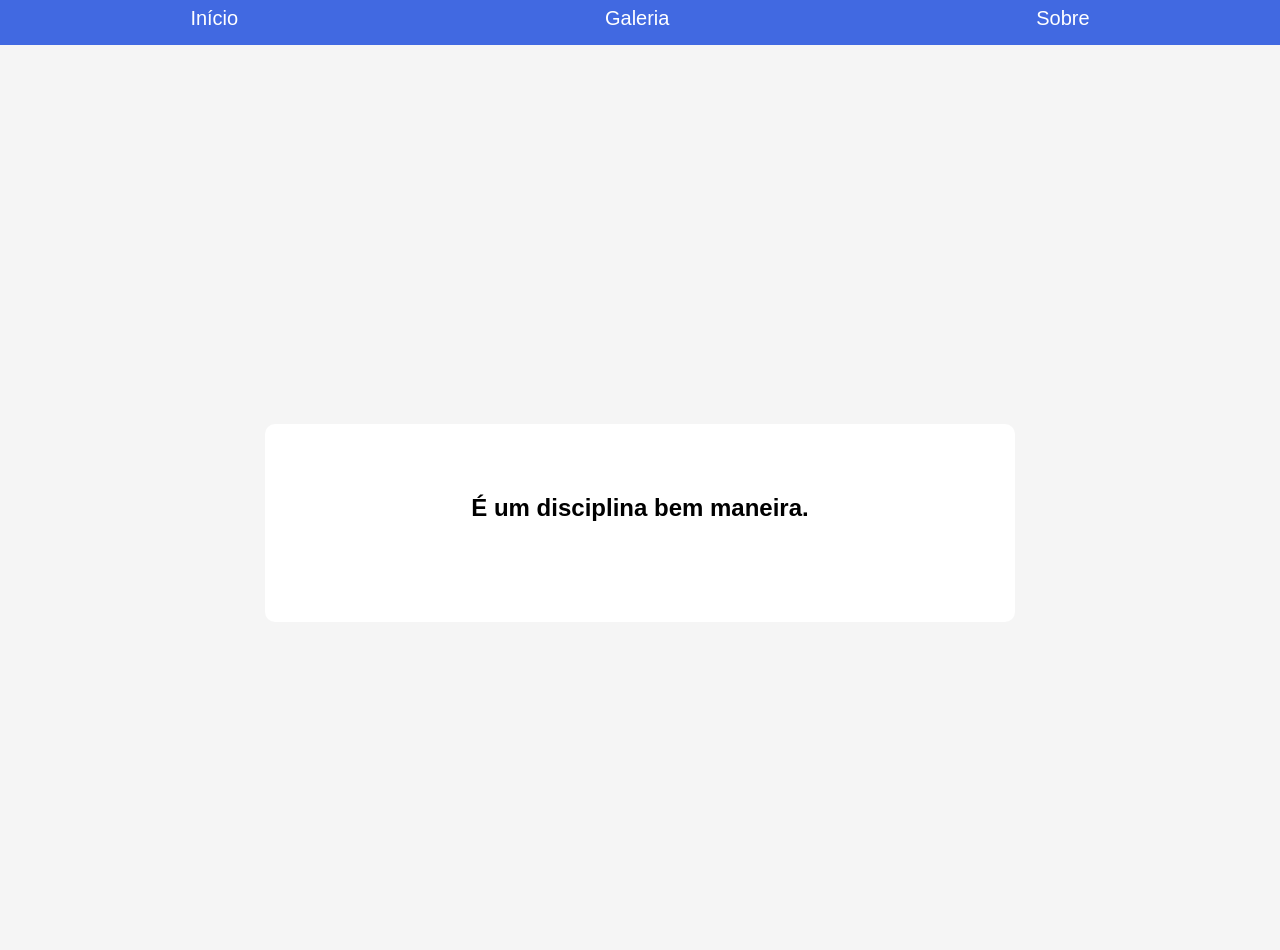
==== about.html @ db40cb55 "feat: adiciona página sobre" ====
<!DOCTYPE html>
<html>
    <head>
        <meta charset="UTF-8"/>
        <title>Disciplina de GC - HOME</title>
        <link rel="stylesheet" href="assets/css/style.css">
        <link rel="shortcut icon" href="assets/img/icon-gc.png" type="image/x-icon">
    </head>
    <body>
        <header class="cabecalho">
            <nav class="nav-bar">
                <ul>
                    <li><a href="index.html">Início</a></li>
                    <li><a href="gallery.html">Galeria</a></li>
                    <li><a href="about.html">Sobre</a></li>
                </ul>
            </nav>
        </header>
        <main>
            <section class="conteudo-bem-vindo">
                <div class="titulo-conteudo">
                    <h1>É um disciplina bem maneira.</h1>
                </div>
            </section>
        </main>
    </body>
</html>
---- assets/css/style.css ----
* {
    margin: 0;
    padding: 0;
    box-sizing: border-box;
    list-style: none;
	text-decoration: none;
    font-family: Arial, Helvetica, sans-serif;
}

body {
    background-color: #f5f5f5;
}

main {
    width: 100%;
    height: 95vh;
    display: flex;
    padding: 10px;
    justify-content: center;
    align-items: center;
}


.conteudo-bem-vindo {
    width: 750px;
    padding: 50px;
    border-radius: 10px;
    background-color: #ffffff;
}

.conteudo-bem-vindo h1 {
    margin-bottom: 20px;
}

.conteudo-bem-vindo p {
    text-align: justify;
    margin-bottom: 10px;
    text-indent: 20px;
}

.conteudo-bem-vindo .titulo-conteudo {
    display: flex;
    justify-content: center;
    align-items: center;
}

.cabecalho {
    width: 100%;
	height: 5vh;
	background-color: #4169E1;
	font-size: 20px;
	padding: 7px;
    margin-bottom: 50px;
}

.cabecalho nav ul {
	display: flex;
	justify-content: space-around;
}

.cabecalho nav ul a {
    color: #ffffff;
}

.cabecalho nav ul a:hover {
    color:#000000;
    transition: 0.5s;
}

.titulo-conteudo {
    margin-bottom: 30px;
    margin-top: 20px;
    display: flex;
    justify-content: center;
    align-items: center;
}

.conteudo-image-links {
    display: flex;
    justify-content: center;
}

.conteudo-image-links ul li {
    margin-bottom: 10px;
}

.conteudo-image-links ul li a {
    font-size: 20px;
    color: #000000;
}

.conteudo-image-links ul li a:hover {
    color: #696969;
}

.conteudo-image {
    display: flex;
    justify-content: center;
    align-items: center;
    margin-bottom: 10px;
}

.conteudo-image figure img{
    width: 400px;
}

.conteudo-redirecionamento {
    display: flex;
    justify-content: center;
    align-items: center;
}

.conteudo-redirecionamento a {
    font-size: 18px;
    color: #000000;
}

.conteudo-redirecionamento a:hover {
    color: #696969;
}

.about-image {
    display: flex;
    justify-content: center;
    align-items: center;
}

.about-image figure img {
    width: 300px;
}

.box_img {
    width: 300px;
    height: 300px;
    overflow: hidden;
    margin: 25px;
}

.size_img {
    height: 100%;
    cursor: pointer;
    transition: all linear 0.5s;
}

.img-box {
    display: flex;
    justify-content: center;
    flex-wrap: wrap;
}

.size_img:hover {
    filter: grayscale(100%);
    transform: scale(1.1);
}

#img_janela {
    width: 65vw;
}

.janela{
    width: 100vw;
    height: 100vh;
    background-color: rgba(0, 0, 0, .7);
    position: fixed;
    visibility: hidden;
    z-index: 1;
    opacity: 0;
    transition: visibility 0.8s linear,opacity 0.5s linear;
}

.janela_content {
    display: flex;
    justify-content: center;
    align-items: center;
    height: 100vh;
}

#btn_close {
    color: white;
    background-color: black;
    position:fixed;
    top: 10px;
    right: 10px;
    padding: 3px 10px;
    padding-right: 20px;
    font-size: 20px;
    border: solid 1px white;
    box-sizing: border-box;
    text-align: center;
    width: 5px;
    cursor: pointer;
}

.janela_ativa {
    visibility: visible;
    opacity: 1;
}
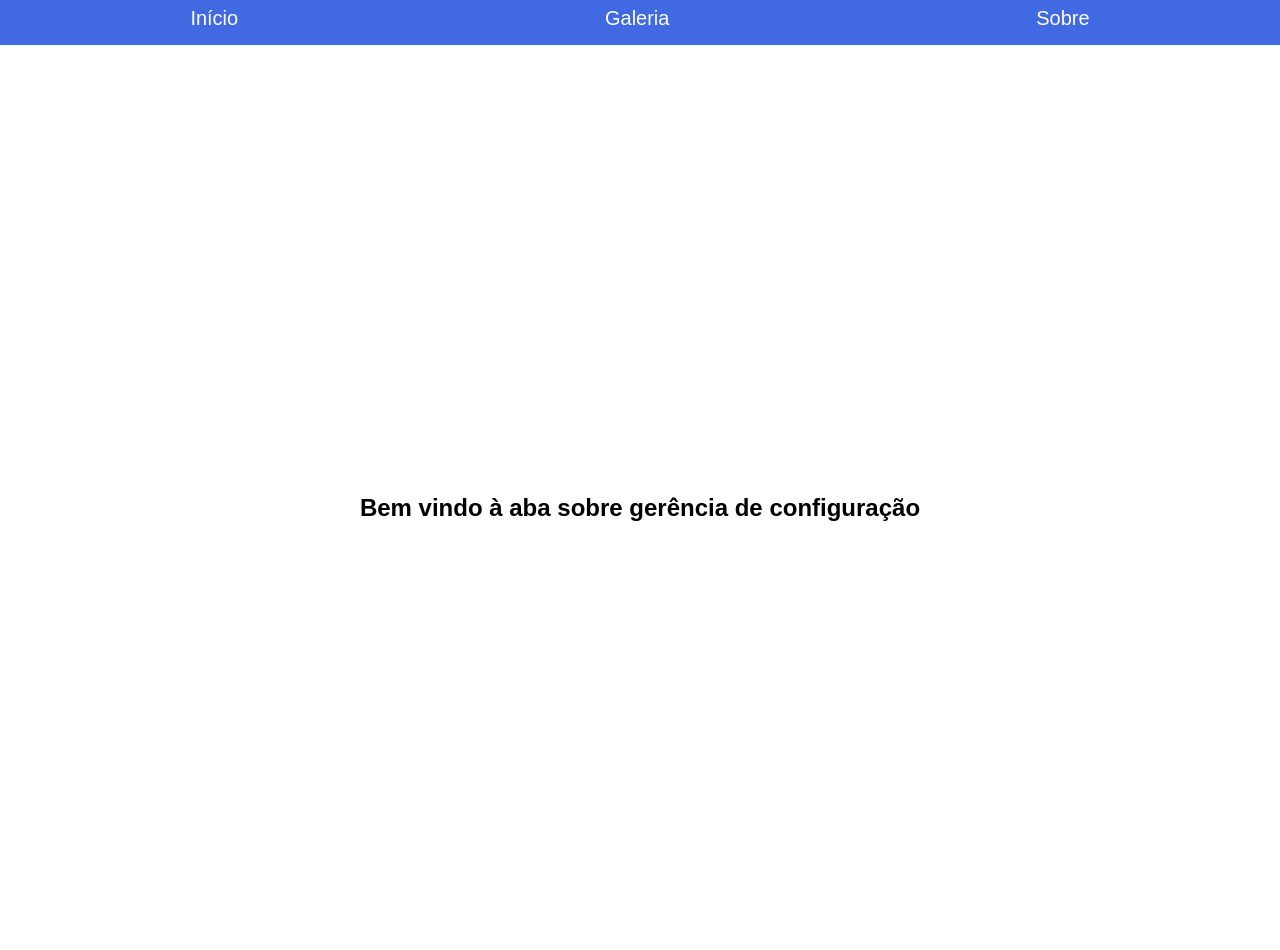
==== commit 09c6b8e4: "alteracoes na cor do body pra ficar igual, e no sobre" ====
--- a/about.html
+++ b/about.html
@@ -19,7 +19,7 @@
         <main>
             <section class="conteudo-bem-vindo">
                 <div class="titulo-conteudo">
-                    <h1>É um disciplina bem maneira.</h1>
+                    <h1>Bem vindo à aba sobre gerência de configuração</h1>
                 </div>
             </section>
         </main>
--- a/assets/css/style.css
+++ b/assets/css/style.css
@@ -8,7 +8,7 @@
 }
 
 body {
-    background-color: #f5f5f5;
+    background-color: white;
 }
 
 main {
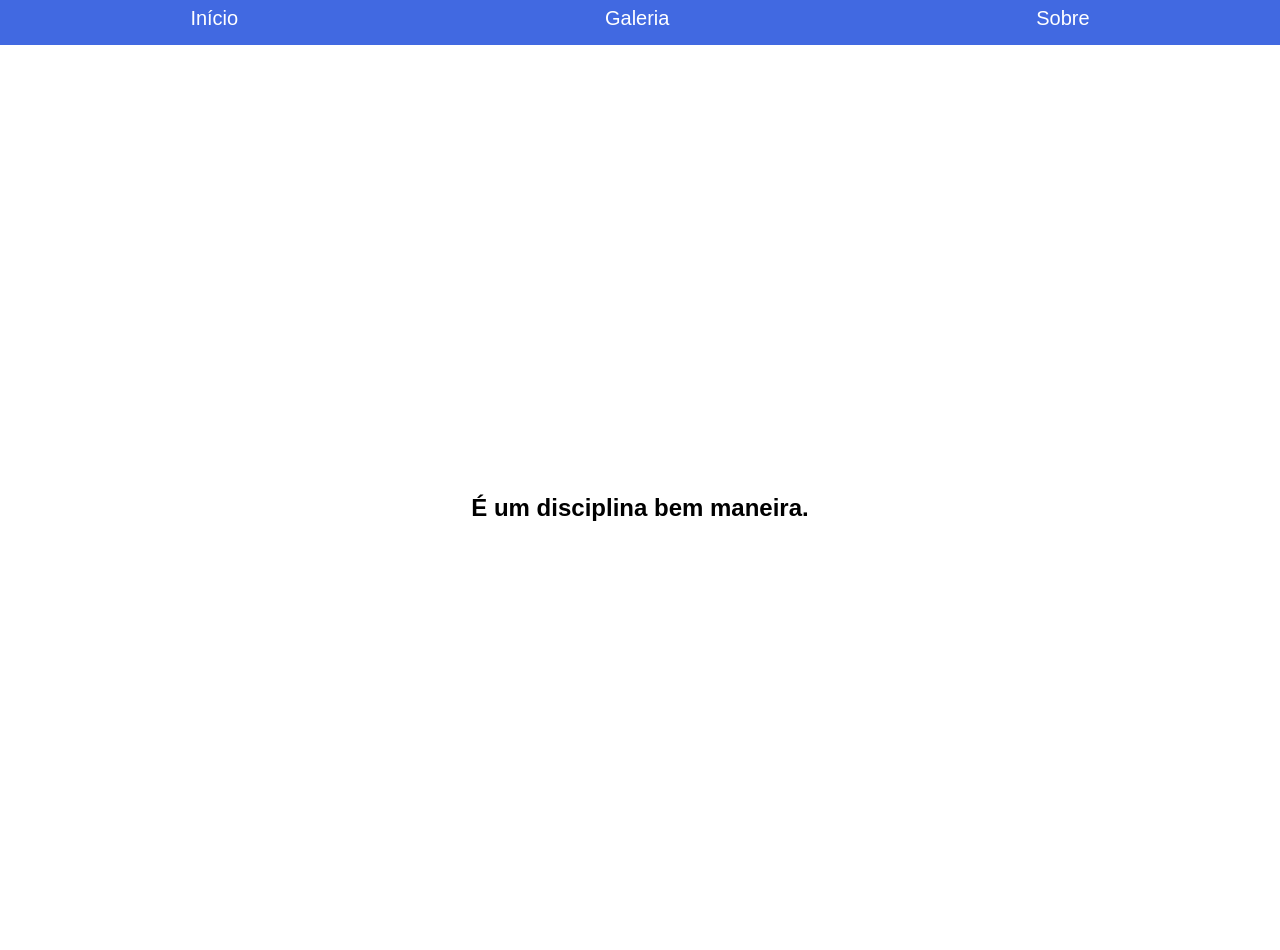
==== commit 900abf54: "Merge pull request #2 from Lucas-Tito/main feat: adiciona página sobre" ====
--- a/about.html
+++ b/about.html
@@ -19,7 +19,7 @@
         <main>
             <section class="conteudo-bem-vindo">
                 <div class="titulo-conteudo">
-                    <h1>Bem vindo à aba sobre gerência de configuração</h1>
+                    <h1>É um disciplina bem maneira.</h1>
                 </div>
             </section>
         </main>
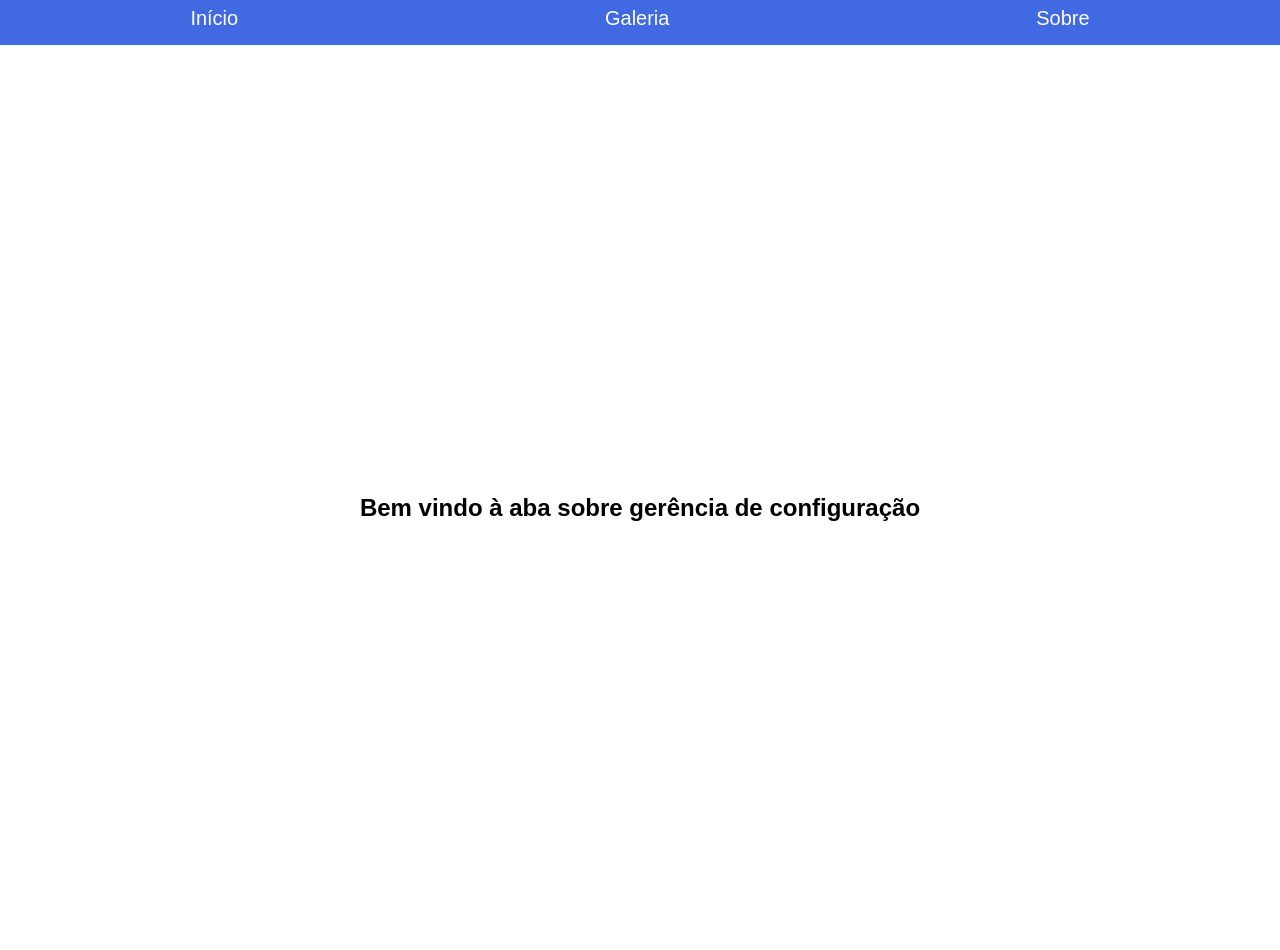
==== commit 06e57eb4: "padronizei a cor e coloquei o sobre" ====
--- a/about.html
+++ b/about.html
@@ -19,7 +19,7 @@
         <main>
             <section class="conteudo-bem-vindo">
                 <div class="titulo-conteudo">
-                    <h1>É um disciplina bem maneira.</h1>
+                    <h1>Bem vindo à aba sobre gerência de configuração</h1>
                 </div>
             </section>
         </main>
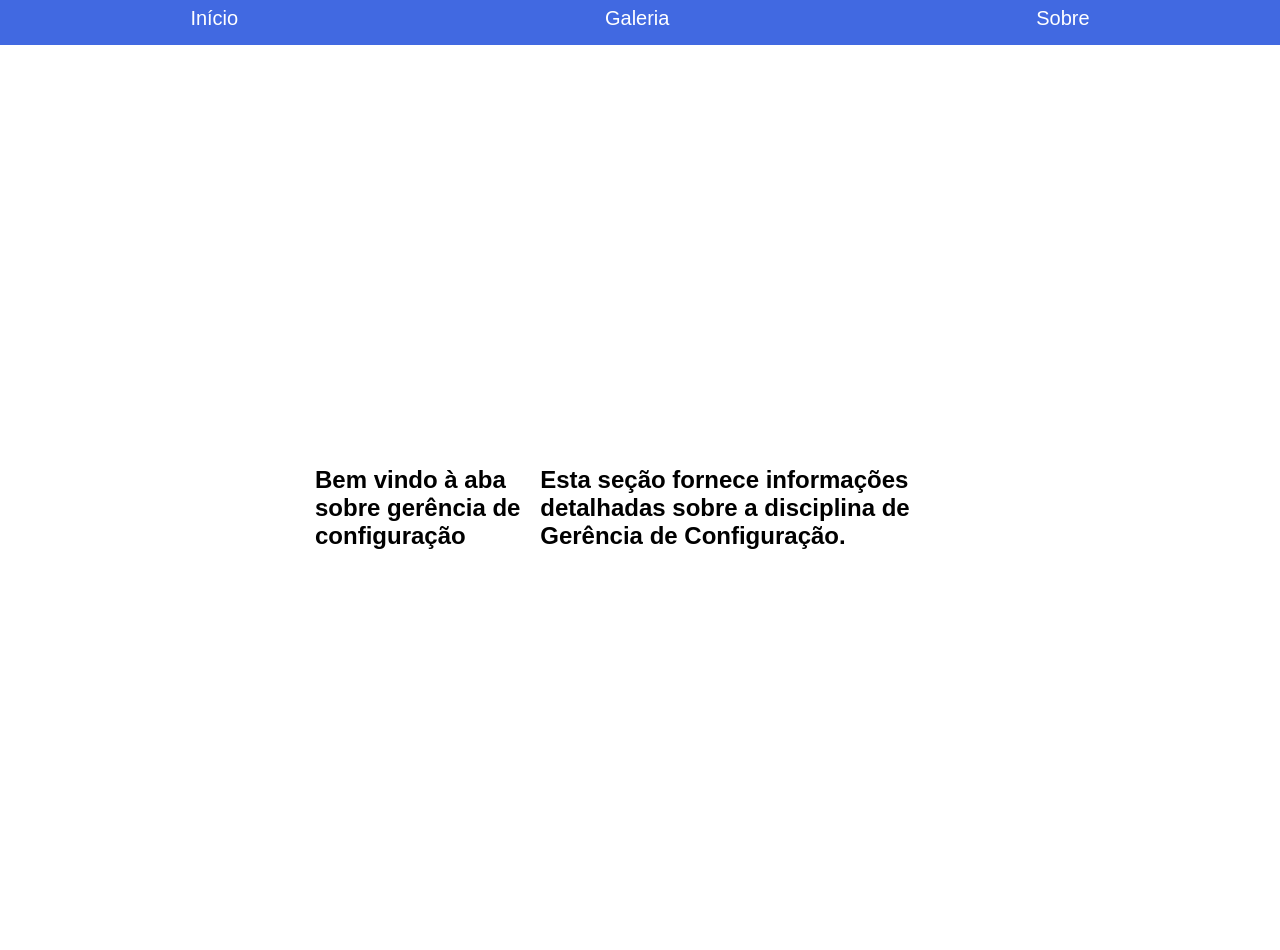
==== commit ff47d78d: "alterei a cor do body pra ficar igual ao da section" ====
--- a/about.html
+++ b/about.html
@@ -20,6 +20,7 @@
             <section class="conteudo-bem-vindo">
                 <div class="titulo-conteudo">
                     <h1>Bem vindo à aba sobre gerência de configuração</h1>
+                    <h1>Esta seção fornece informações detalhadas sobre a disciplina de Gerência de Configuração.</h1>
                 </div>
             </section>
         </main>
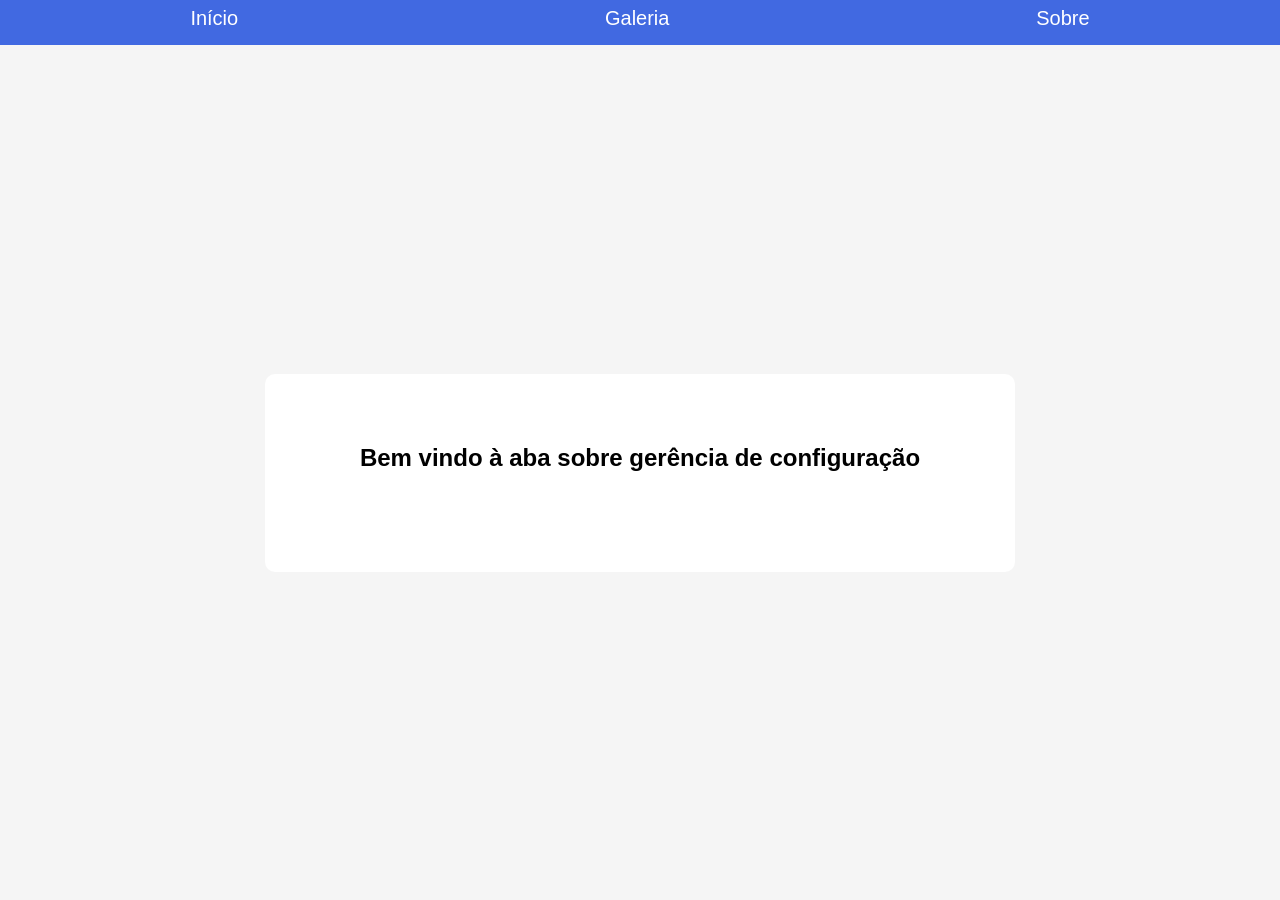
==== commit 9f576fdf: "Merge branch 'main' into main" ====
--- a/about.html
+++ b/about.html
@@ -20,7 +20,6 @@
             <section class="conteudo-bem-vindo">
                 <div class="titulo-conteudo">
                     <h1>Bem vindo à aba sobre gerência de configuração</h1>
-                    <h1>Esta seção fornece informações detalhadas sobre a disciplina de Gerência de Configuração.</h1>
                 </div>
             </section>
         </main>
--- a/assets/css/style.css
+++ b/assets/css/style.css
@@ -7,13 +7,19 @@
     font-family: Arial, Helvetica, sans-serif;
 }
 
+html {
+    scroll-behavior: smooth;
+}
+
 body {
-    background-color: white;
+    background-color: #f5f5f5;
+    padding-top: 5vh;
+    margin: 0;
 }
 
 main {
     width: 100%;
-    height: 95vh;
+    min-height: 95vh;
     display: flex;
     padding: 10px;
     justify-content: center;
@@ -23,6 +29,7 @@
 
 .conteudo-bem-vindo {
     width: 750px;
+    margin: 0 auto;
     padding: 50px;
     border-radius: 10px;
     background-color: #ffffff;
@@ -30,6 +37,7 @@
 
 .conteudo-bem-vindo h1 {
     margin-bottom: 20px;
+    text-align: center;
 }
 
 .conteudo-bem-vindo p {
@@ -45,12 +53,15 @@
 }
 
 .cabecalho {
+    position: fixed !important;
     width: 100%;
+    top: 0;
+    left: 0;
 	height: 5vh;
 	background-color: #4169E1;
 	font-size: 20px;
 	padding: 7px;
-    margin-bottom: 50px;
+    z-index: 1000;
 }
 
 .cabecalho nav ul {
@@ -134,10 +145,15 @@
     height: 300px;
     overflow: hidden;
     margin: 25px;
+    display: flex;
+    justify-content: center;
+    align-items: center;
 }
 
 .size_img {
+    width: 100%;
     height: 100%;
+    object-fit: cover;
     cursor: pointer;
     transition: all linear 0.5s;
 }
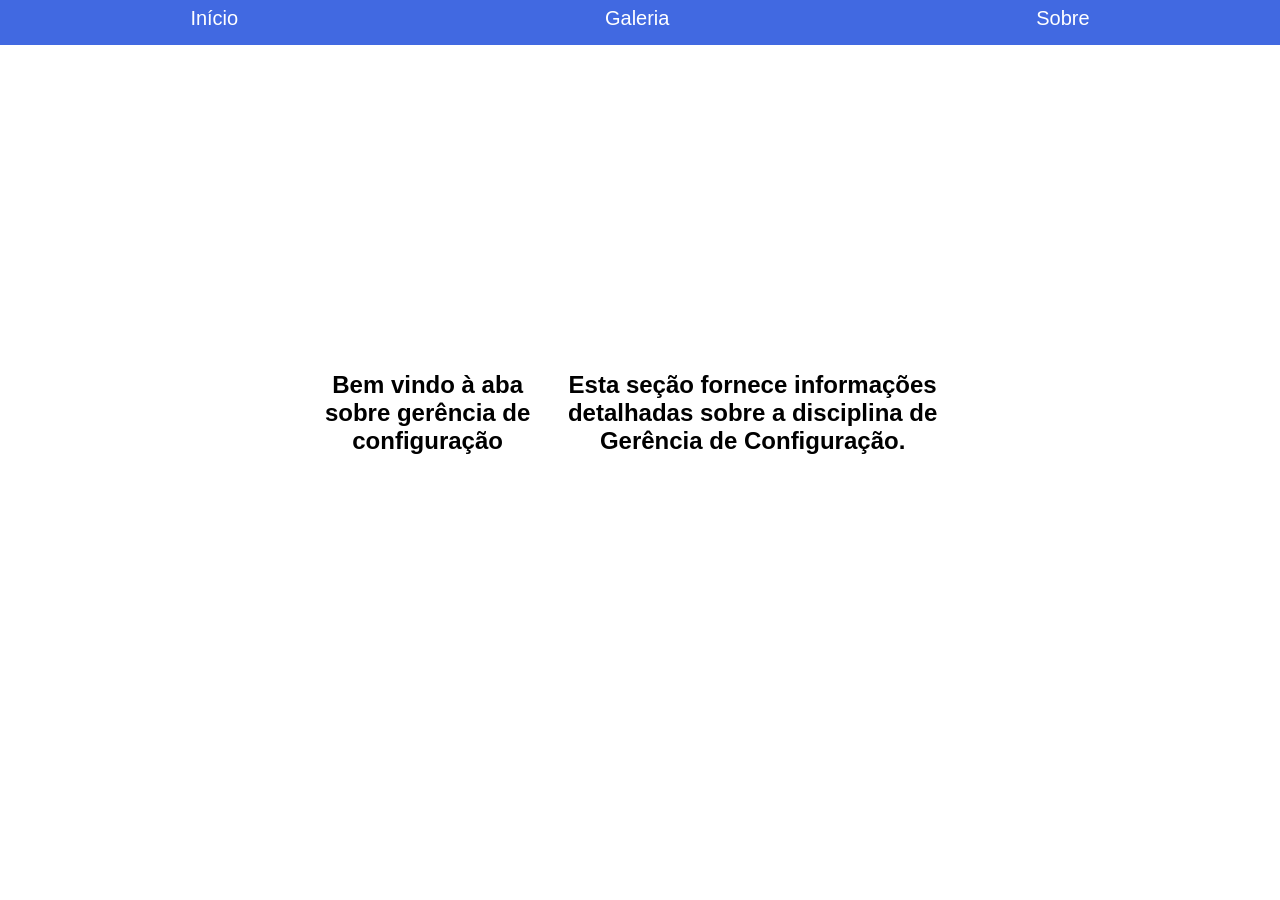
==== commit 6076142c: "Merge pull request #50 from douglasessousa/alteracoes Alteracoes, troquei a cor do body pq tava erra" ====
--- a/about.html
+++ b/about.html
@@ -20,6 +20,7 @@
             <section class="conteudo-bem-vindo">
                 <div class="titulo-conteudo">
                     <h1>Bem vindo à aba sobre gerência de configuração</h1>
+                    <h1>Esta seção fornece informações detalhadas sobre a disciplina de Gerência de Configuração.</h1>
                 </div>
             </section>
         </main>
--- a/assets/css/style.css
+++ b/assets/css/style.css
@@ -12,9 +12,7 @@
 }
 
 body {
-    background-color: #f5f5f5;
-    padding-top: 5vh;
-    margin: 0;
+    background-color: white;
 }
 
 main {
@@ -211,3 +209,12 @@
     visibility: visible;
     opacity: 1;
 }
+
+footer {
+    height: 80px;
+    background-color: #061e64ff;
+    color: white;
+    display: flex;
+    align-items: center;
+    justify-content: center;
+}
